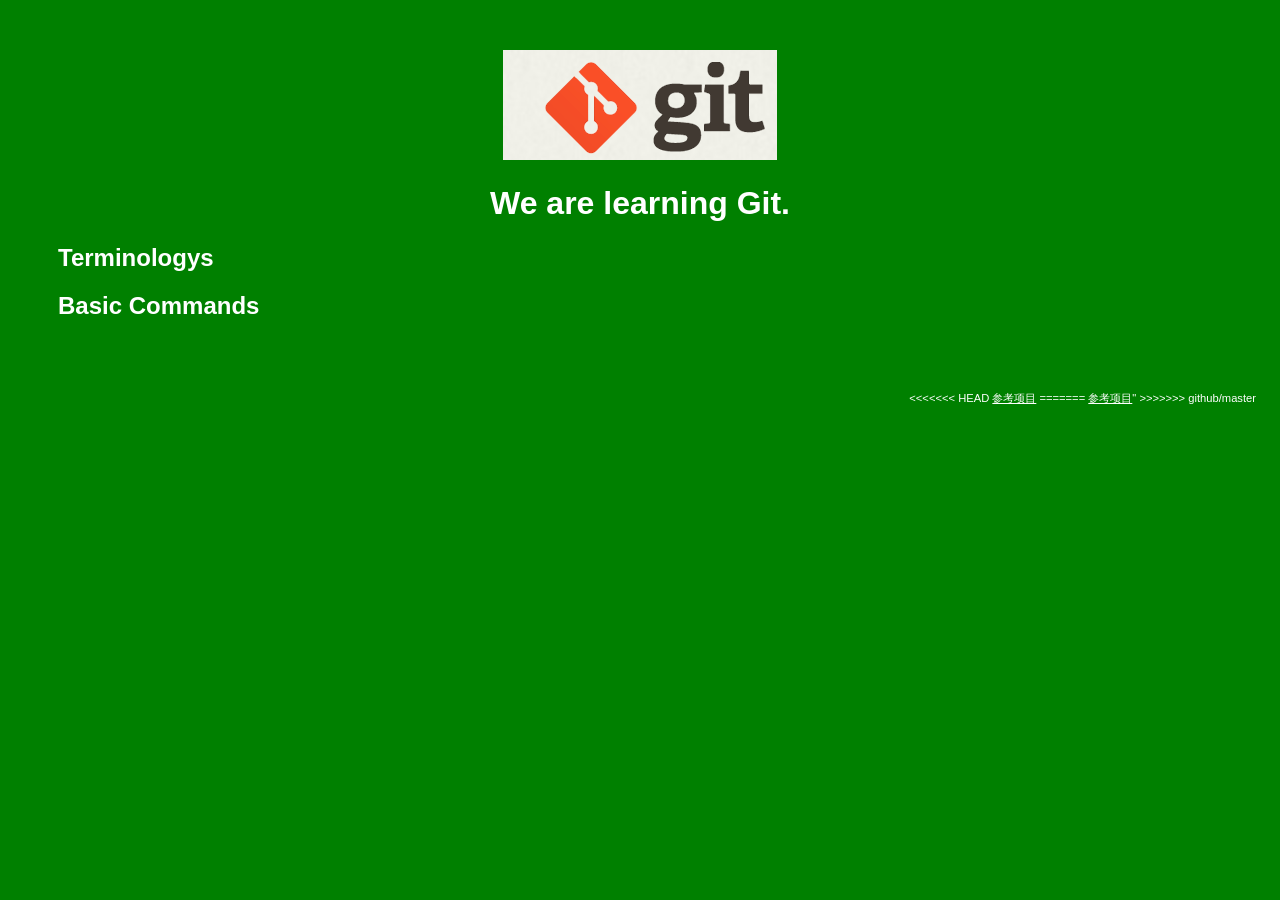
==== inde_cmdx.html @ fbf01a32 "rm index.html to index_cmd.html" ====
<!DOCTYPE html>
<html>
<head>
    <title>Git Demo</title>
    <link rel="stylesheet" type="text/css" href="styles/style.css">
</head>
<body>
    <header>
        <img id="header-img" src="images/git-logo.png">
        <h1 id='header-words'>We are learning Git.</h1> 
    </header>

    <section>
        <div class="accordion"><h1>Terminologys</h1></div>
            <div class="panel">
                <ol>
                    <li>bare repository</li>
                    <li>commit</li>
                    <li></li>
                    <li></li>
                    <li></li>
                    <li></li>
                    <li></li>
                    <li></li>
                    <li></li>
                    <li></li>
                    <li></li>
                </ol>     
            </div>
        <div class="accordion"><h1>Basic Commands</h1></div>
            <div class="panel">
                <ol>
                    <li>config</li>
                    <li>non-fastwords</li>
                    <li>branch</li>
                    <li>checkout</li>
                    <li>pull</li>
                    <li>push</li>
                    <li>fetch</li>
                    <li></li>
                    <li></li>
                    <li></li>
                    <li></li>
                    <li></li>
                </ol>
            </div>
        </div>
    </section>
	<footer>
	<p>
<<<<<<< HEAD
		<a href="https://github.com/TTN-js/unforGITtable">参考项目</a>
=======
		<a href="https://github.com/TTN-js/unforGITtable">参考项目</a>"
>>>>>>> github/master
	</p>	
	</footer>     
    <script src="js/script.js"></script> 
</body>
</html>
---- styles/style.css ----
body{
  background-color: green;
  font-family: 'Monaco', sans-serif;
  color: white;
}

body a{
  color: white;
}

header{
  text-align: center;
  margin-top: 50px;
}

h3{
  color: red;
}

header-img{
  width: 400px;
}

header-words{
  line-height: 10px;
  font-size: 50px;
  font-family: 'Monaco', sans-serif;
  margin-bottom: 75px;
}

section{
  padding: 0 50px 0px 50px;
  text-align: left;
}

div.accordion {
  cursor: pointer;
  border: none;
  outline: none;
}

div.accordion.active, div.accordion:hover {
  background-color: white;
  color: #1D2031;
}

div.panel {
  padding: 0 18px 0 0;
  display: none;
}

footer{
	right:0;
	bottom:0;
	position:relative;
	padding:10px 1rem 10px 0;
	margin-top:50px;
	font-size:0.7em;
	text-align:right
}

footer p{
	margin-bottom:0
}
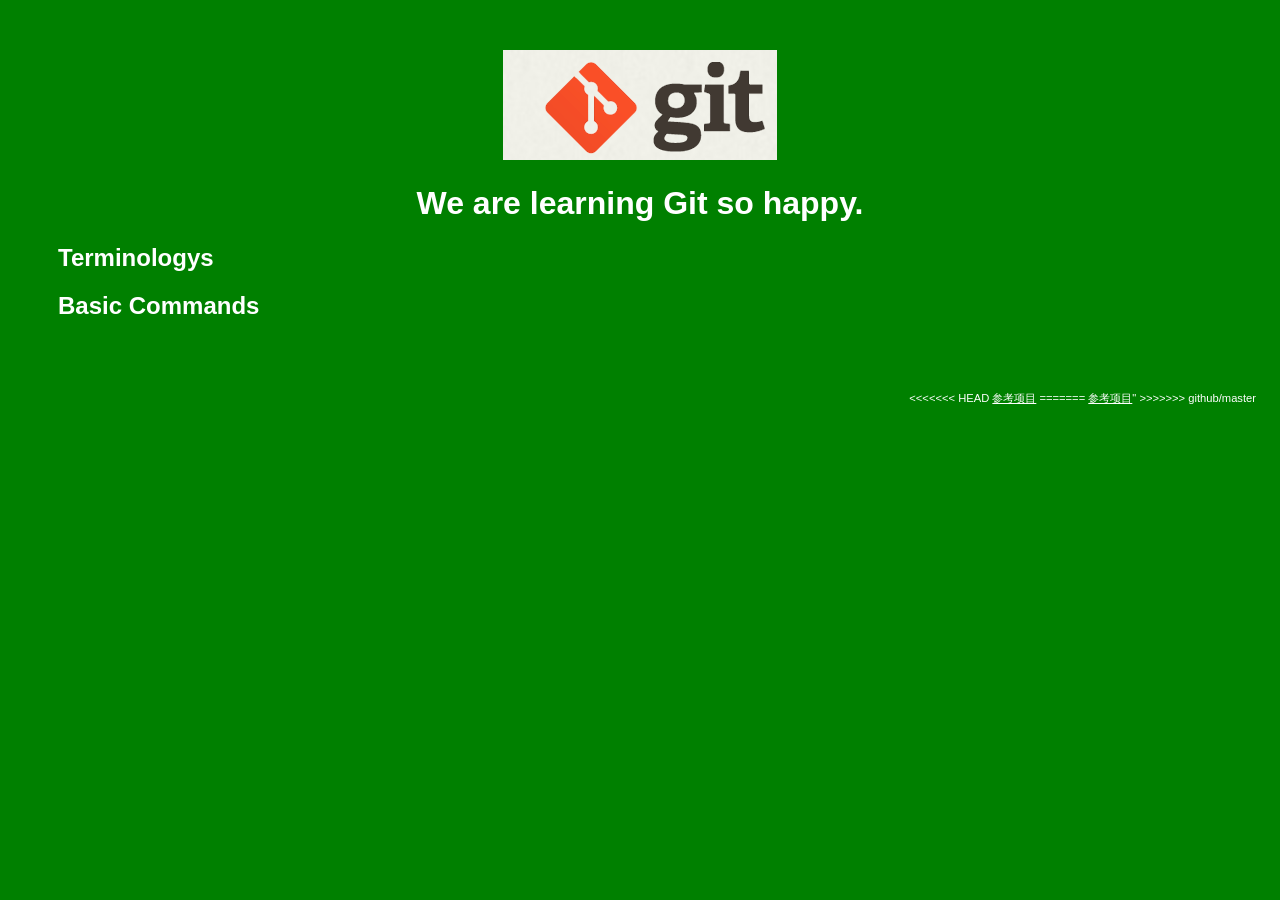
==== commit 9bf21ab5: "Merge branch 'feature/add_git_commands' of github.com:jeremy8023/learningGit into feature/add_git_co" ====
--- a/inde_cmdx.html
+++ b/inde_cmdx.html
@@ -7,7 +7,7 @@
 <body>
     <header>
         <img id="header-img" src="images/git-logo.png">
-        <h1 id='header-words'>We are learning Git.</h1> 
+        <h1 id='header-words'>We are learning Git so happy.</h1> 
     </header>
 
     <section>
